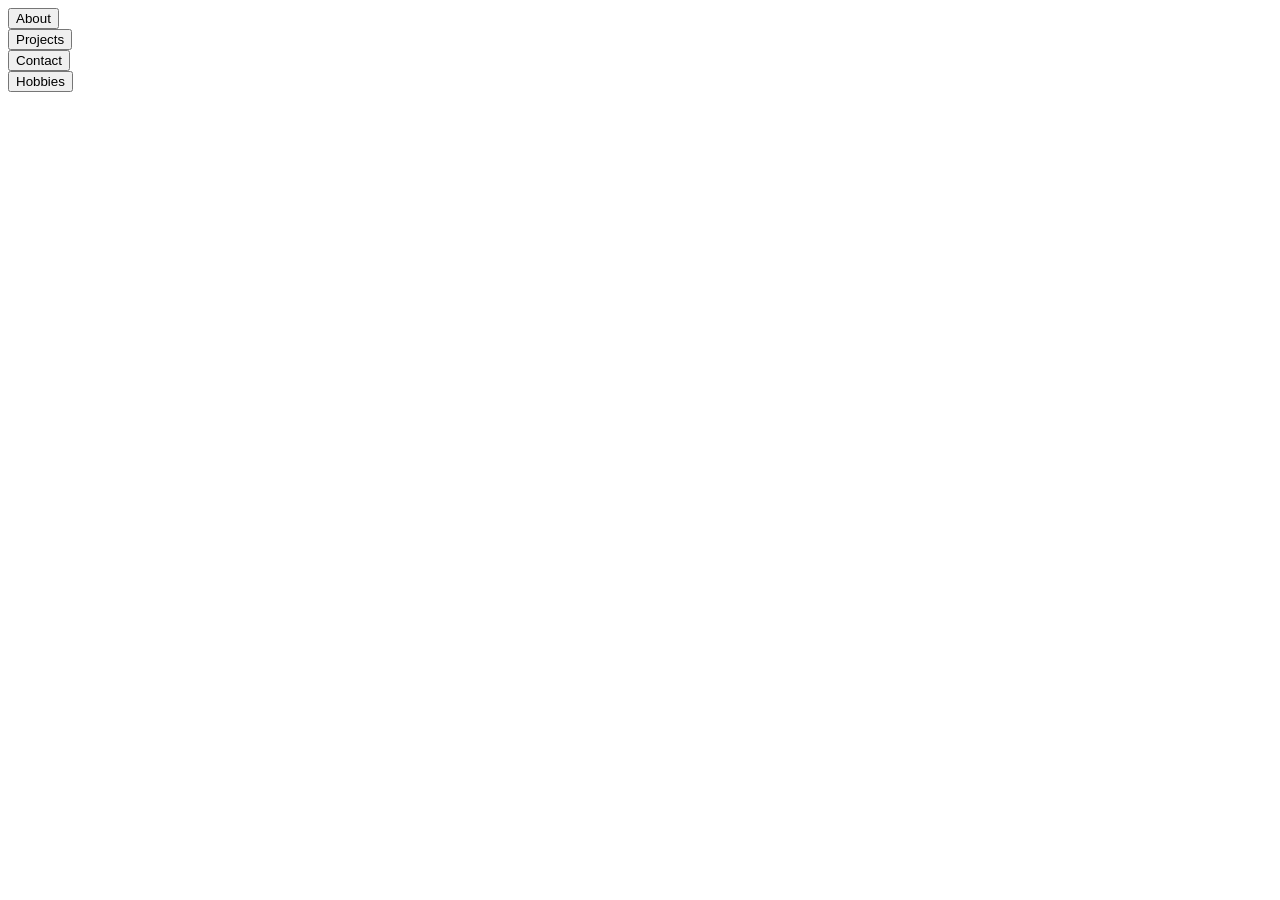
==== index.html @ 81278420 "Create Files" ====
<!DOCTYPE html>
<html>
    <head>
        <title>folio</title>
        <link src="index.css">
        <link rel="preconnect" href="https://fonts.googleapis.com">
        <link rel="preconnect" href="https://fonts.gstatic.com" crossorigin>
        <link href="https://fonts.googleapis.com/css2?family=League+Gothic&display=swap" rel="stylesheet">

    </head>
    <body>

        <div class="nav-bar">
            <div class="about-page">
                <button class="nav-text">About</button>
            </div>
            <div class="project-page">
                <button class="nav-text">Projects</button>
            </div>
            <div class="contact-page">
                <button class="nav-text">Contact</button>
            </div>
            <div class="hobbies-page">
                <button class="nav-text">Hobbies</button>
            </div>
                        
        </div>
    </body>
</html>
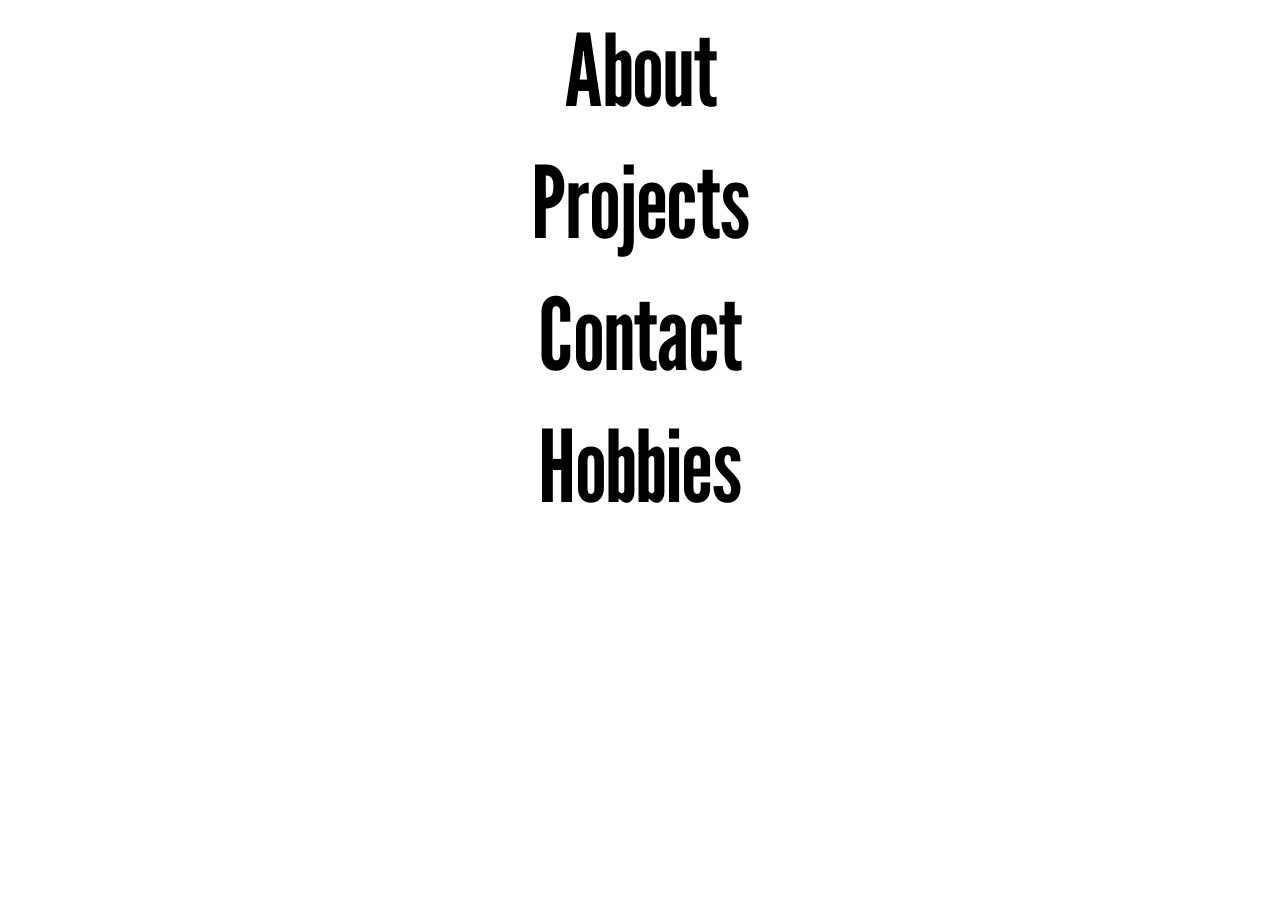
==== commit bbc5edde: "Edit Files" ====
--- a/index.html
+++ b/index.html
@@ -1,8 +1,8 @@
-<!DOCTYPE html>
+ <!DOCTYPE html>
 <html>
     <head>
         <title>folio</title>
-        <link src="index.css">
+        <link rel="stylesheet" href="index.css">
         <link rel="preconnect" href="https://fonts.googleapis.com">
         <link rel="preconnect" href="https://fonts.gstatic.com" crossorigin>
         <link href="https://fonts.googleapis.com/css2?family=League+Gothic&display=swap" rel="stylesheet">
--- a/index.css
+++ b/index.css
@@ -0,0 +1,24 @@
+.nav-bar{
+    display: flex;
+    flex-direction: column;
+    justify-content: center;
+    align-items: center;
+    gap: 10px;
+}
+
+.nav-text{
+    font-family: league gothic, courier, monospace;
+    font-size: 100px;
+    border: none;
+    background-color: white;
+    transition: color 2s;
+}
+
+.nav-text:hover{
+    color: #555;
+}
+
+.nav-text:active{
+    color: #333;
+    transition: color 2s;
+}
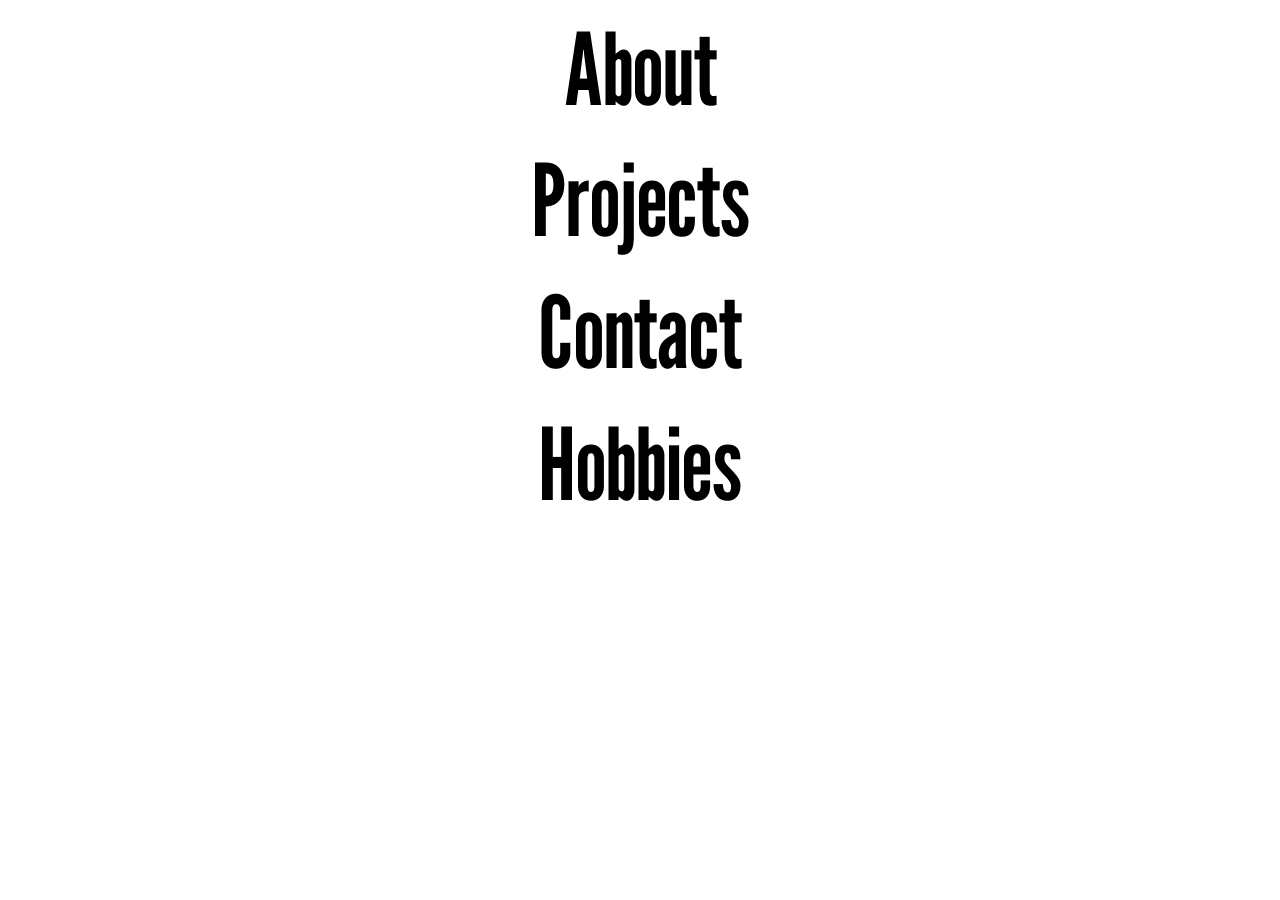
==== commit f3177fe9: "Edit Files" ====
--- a/index.html
+++ b/index.html
@@ -12,7 +12,7 @@
 
         <div class="nav-bar">
             <div class="about-page">
-                <button class="nav-text">About</button>
+                <a class="nav-text" href="about.html">About</a>
             </div>
             <div class="project-page">
                 <button class="nav-text">Projects</button>
--- a/index.css
+++ b/index.css
@@ -1,3 +1,7 @@
+@view-transition {
+  navigation: auto;
+}
+
 .nav-bar{
     display: flex;
     flex-direction: column;
@@ -11,14 +15,17 @@
     font-size: 100px;
     border: none;
     background-color: white;
-    transition: color 2s;
+    transition: color 0.15s;
+    text-decoration: none;
+    color: black;
 }
 
 .nav-text:hover{
     color: #555;
+    transition: color 0.15s;
 }
 
 .nav-text:active{
     color: #333;
-    transition: color 2s;
+    transition: color 0.15s;
 }
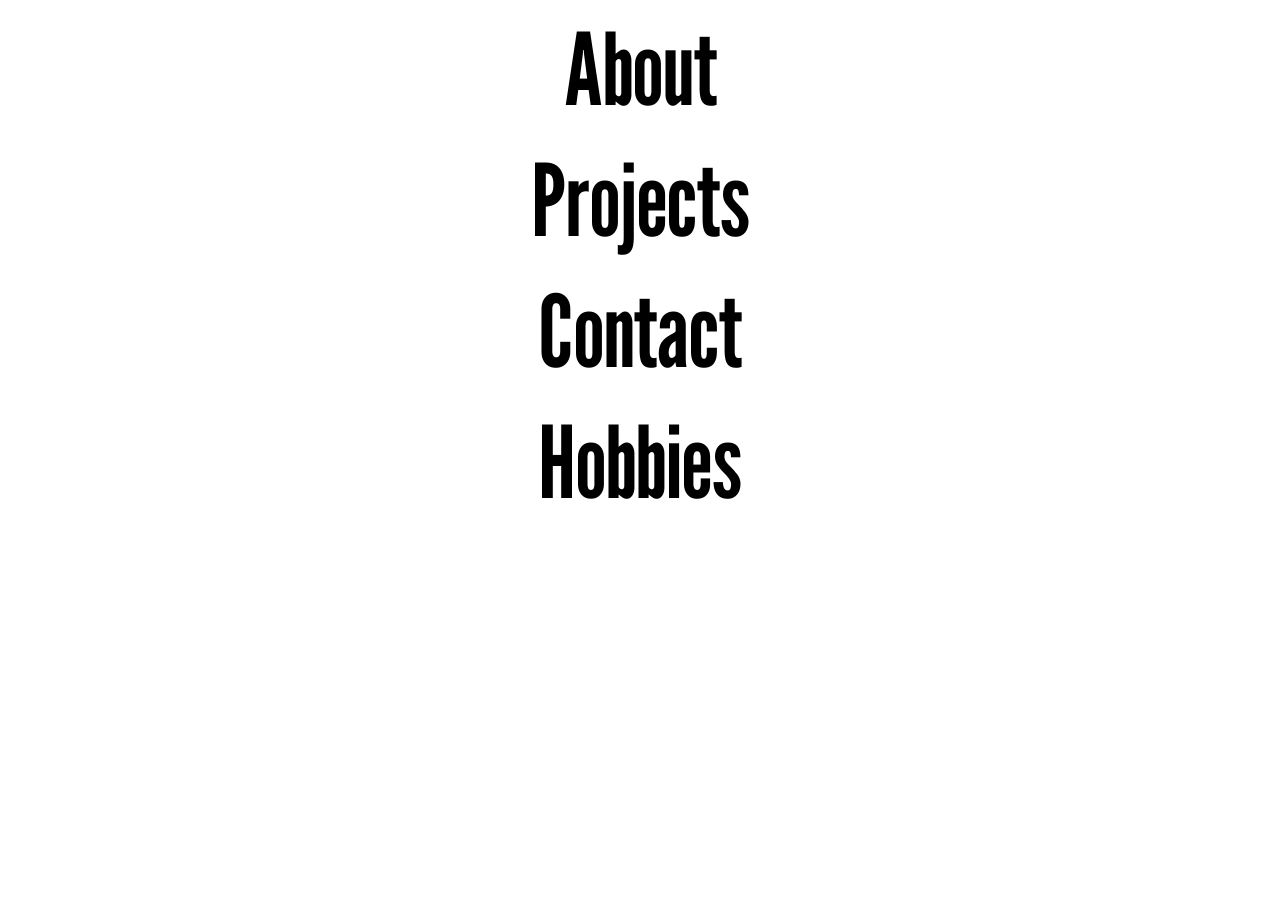
==== commit 9a0a73d3: "Edit Files" ====
--- a/index.html
+++ b/index.html
@@ -18,7 +18,7 @@
                 <button class="nav-text">Projects</button>
             </div>
             <div class="contact-page">
-                <button class="nav-text">Contact</button>
+                <a href="contact.html" class="nav-text">Contact</a>
             </div>
             <div class="hobbies-page">
                 <button class="nav-text">Hobbies</button>
